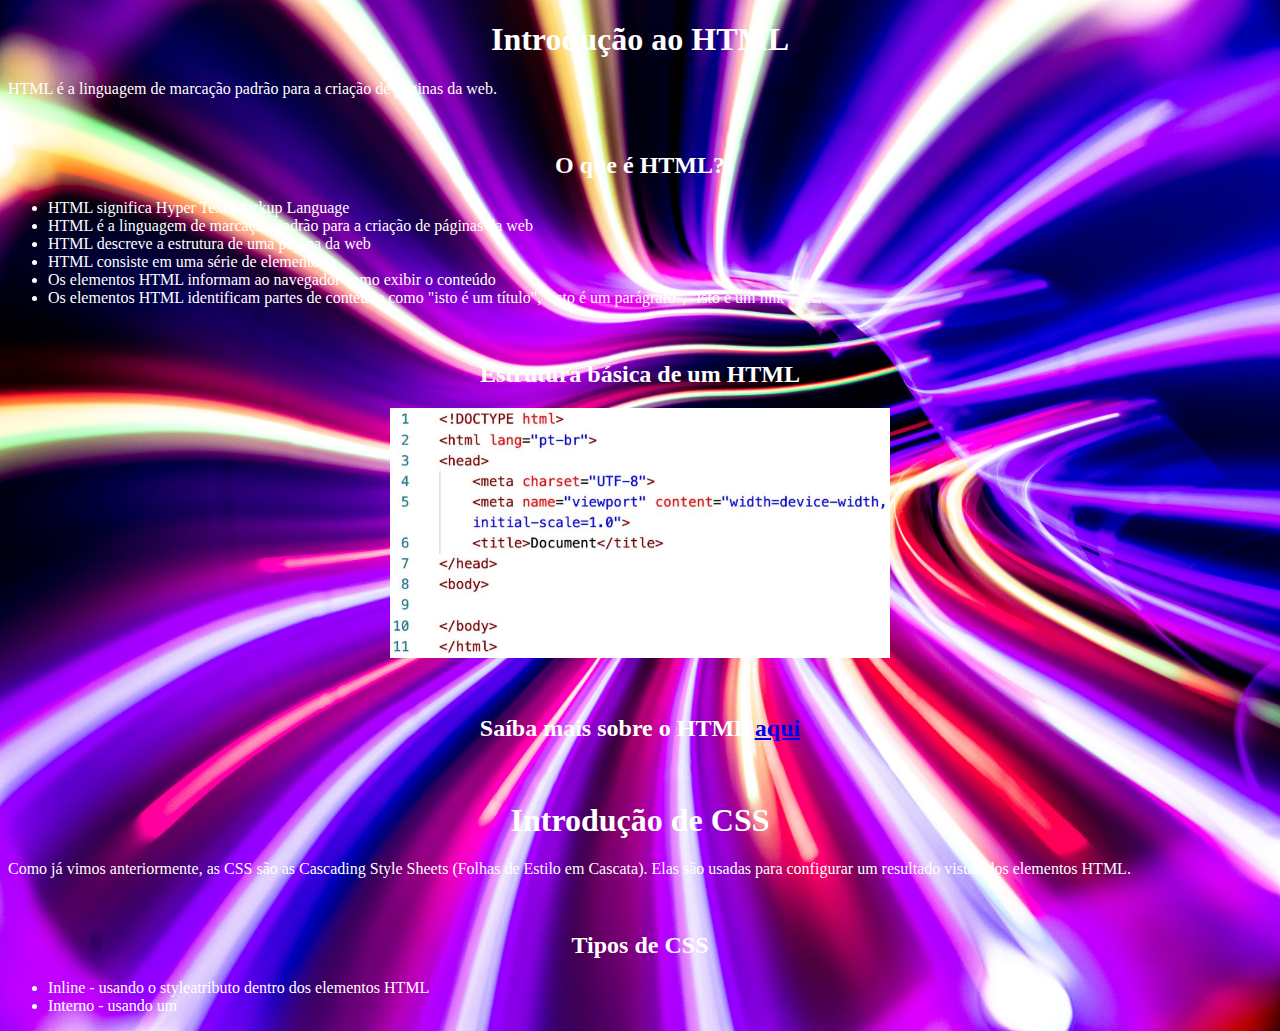
==== index.html @ 6993f236 "PrimeiroSiteIW" ====
<!DOCTYPE html>
<html lang="pt-br">
<head>
	<meta charset="utf-8">
	<meta name="viewport" content="width=device-width, initial-scale=1.0" >
	<title>Primeiro Site Html</title>
	<link rel="stylesheet" type="text/css" href="css/style.css">

</head>
<body>

	<h1>Introdução ao HTML</h1>
	<p>HTML é a linguagem de marcação padrão para a criação de páginas da web.</p>
	<br>
	<h2>O que é HTML?</h2>
	<ul>
	  <li>HTML significa Hyper Text Markup Language</li>
	  <li>HTML é a linguagem de marcação padrão para a criação de páginas da web</li>
	  <li>HTML descreve a estrutura de uma página da web</li>
	  <li>HTML consiste em uma série de elementos</li>
	  <li>Os elementos HTML informam ao navegador como exibir o conteúdo</li>
	  <li>Os elementos HTML identificam partes de conteúdo como "isto é um título", "isto é um parágrafo", "isto é um link", etc.</li>
	</ul>  
	<br>
	<h2>Estrutura básica de um HTML</h2>
	<figure>
		<img src="img/base_html.jpg" alt="Estrutura básica de um HTML" width="500" height="250">
	</figure>
	<br>
	<h2>Saíba mais sobre o HTML <a href="https://www.w3schools.com/html/default.asp">aqui</a></h2>
	<br>
	<h1>Introdução de CSS</h1>
		<p>Como já vimos anteriormente, as CSS são as Cascading Style Sheets (Folhas de Estilo em Cascata). Elas são usadas para configurar um resultado visual dos elementos HTML.</p>
	<br>
	<h2>Tipos de CSS</h2>
		<ul>
			<li>Inline - usando o styleatributo dentro dos elementos HTML</li>
			<li>Interno - usando um <style>elemento na <head>seção</li>
			<li>Externo - usando um <link> elemento para vincular a um arquivo CSS externo</li>
		</ul>


</body>
</html>
---- css/style.css ----
body{
	background-image: url(../img/background.jpg);
	background-repeat: round;
	color: #fff;
}
h1{
	text-align: center;
}
h2{
	text-align: center;
}
figure{
	text-align: center;
}
img{
	border-style: 6px solid;
}
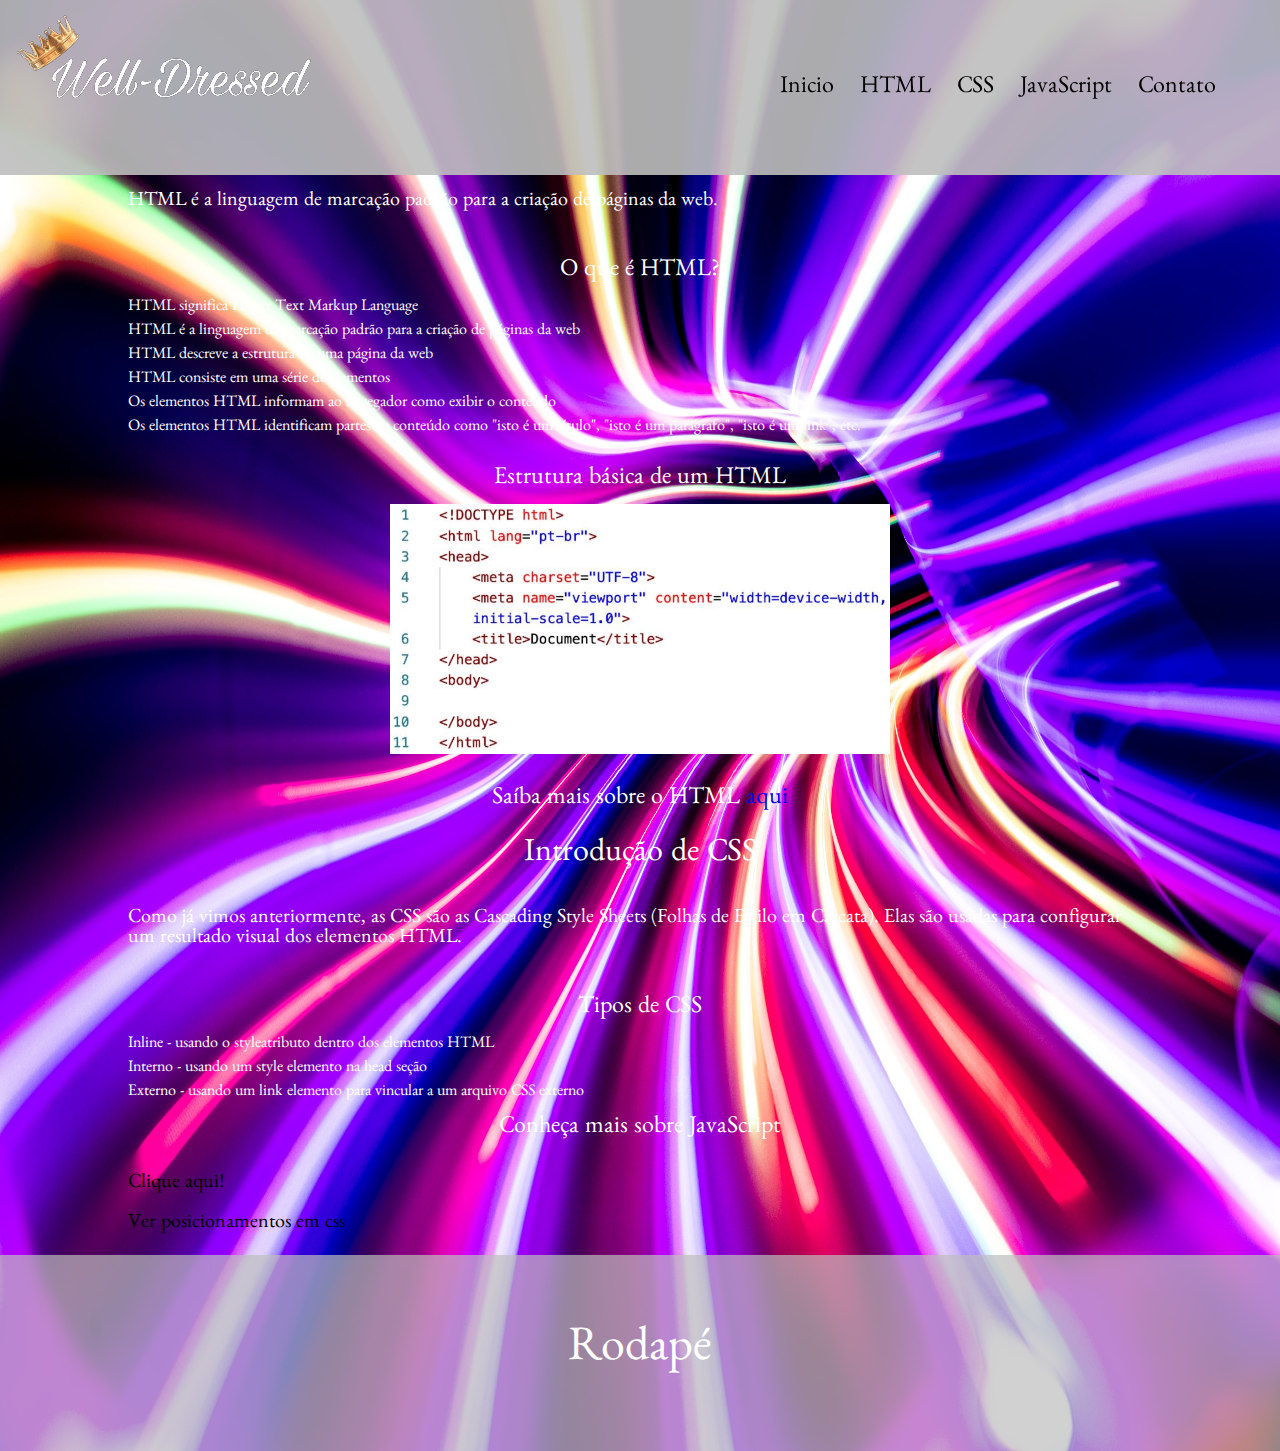
==== commit d9506b37: "Ativ2IW" ====
--- a/index.html
+++ b/index.html
@@ -4,42 +4,67 @@
 	<meta charset="utf-8">
 	<meta name="viewport" content="width=device-width, initial-scale=1.0" >
 	<title>Primeiro Site Html</title>
+	<link rel="stylesheet" type="text/css" href="css/reset.css">
 	<link rel="stylesheet" type="text/css" href="css/style.css">
+	<link href="https://fonts.googleapis.com/css2?family=Benne&display=swap" rel="stylesheet">
+	<link rel="shortcut icon" href="img/Icone_do_site-removebg-preview.png">
+	<!--Usei o logo do meu site do wordpress porque é mais rapido-->
 
 </head>
 <body>
+	<header class="fixo">
+		<h1 class="imglogo"><img src="img/WD_logo_branco.png"></h1>
+		<nav>
+			<ul id="menu">
+				<li><a href="index.html">Inicio</a></li>
+				<li><a href="index.html#html">HTML</a></li>
+				<li><a href="index.html#css">CSS</a></li>
+				<li><a href="javascript.html">JavaScript</a></li>
+				<li><a href="#">Contato</a></li>
+			</ul>
+		</nav>
+	</header>
 
-	<h1>Introdução ao HTML</h1>
-	<p>HTML é a linguagem de marcação padrão para a criação de páginas da web.</p>
-	<br>
-	<h2>O que é HTML?</h2>
-	<ul>
-	  <li>HTML significa Hyper Text Markup Language</li>
-	  <li>HTML é a linguagem de marcação padrão para a criação de páginas da web</li>
-	  <li>HTML descreve a estrutura de uma página da web</li>
-	  <li>HTML consiste em uma série de elementos</li>
-	  <li>Os elementos HTML informam ao navegador como exibir o conteúdo</li>
-	  <li>Os elementos HTML identificam partes de conteúdo como "isto é um título", "isto é um parágrafo", "isto é um link", etc.</li>
-	</ul>  
-	<br>
-	<h2>Estrutura básica de um HTML</h2>
-	<figure>
-		<img src="img/base_html.jpg" alt="Estrutura básica de um HTML" width="500" height="250">
-	</figure>
-	<br>
-	<h2>Saíba mais sobre o HTML <a href="https://www.w3schools.com/html/default.asp">aqui</a></h2>
-	<br>
-	<h1>Introdução de CSS</h1>
-		<p>Como já vimos anteriormente, as CSS são as Cascading Style Sheets (Folhas de Estilo em Cascata). Elas são usadas para configurar um resultado visual dos elementos HTML.</p>
-	<br>
-	<h2>Tipos de CSS</h2>
-		<ul>
-			<li>Inline - usando o styleatributo dentro dos elementos HTML</li>
-			<li>Interno - usando um <style>elemento na <head>seção</li>
-			<li>Externo - usando um <link> elemento para vincular a um arquivo CSS externo</li>
-		</ul>
+	<div class="container">
+		<div id="html">
+				<p>HTML é a linguagem de marcação padrão para a criação de páginas da web.</p>
+				<br>
+				<h2>O que é HTML?</h2>
+				<ul>
+				  <li>HTML significa Hyper Text Markup Language</li>
+				  <li>HTML é a linguagem de marcação padrão para a criação de páginas da web</li>
+				  <li>HTML descreve a estrutura de uma página da web</li>
+				  <li>HTML consiste em uma série de elementos</li>
+				  <li>Os elementos HTML informam ao navegador como exibir o conteúdo</li>
+				  <li>Os elementos HTML identificam partes de conteúdo como "isto é um título", "isto é um parágrafo", "isto é um link", etc.</li>
+				</ul>  
+				<br>
+				<h2>Estrutura básica de um HTML</h2>
+				<figure>
+					<img src="img/base_html.jpg" alt="Estrutura básica de um HTML" width="500" height="250">
+				</figure>
+				<br>
+				<h2>Saíba mais sobre o HTML <a href="https://www.w3schools.com/html/default.asp">aqui</a></h2>
+		</div>
+		<div id="css">
+			<h1>Introdução de CSS</h1>
+				<p>Como já vimos anteriormente, as CSS são as Cascading Style Sheets (Folhas de Estilo em Cascata). Elas são usadas para configurar um resultado visual dos elementos HTML.</p>
+			<br>
+			<h2>Tipos de CSS</h2>
+				<ul>
+					<li>Inline - usando o styleatributo dentro dos elementos HTML</li>
+					<li>Interno - usando um style elemento na head seção</li>
+					<li>Externo - usando um link elemento para vincular a um arquivo CSS externo</li>
+				</ul>
+			<h2>Conheça mais sobre JavaScript</h2>
+			<p><a href="javascript.html">Clique aqui!</a></p>
+			<p><a href="posicionamento.html">Ver posicionamentos em css</a></p>
+		</div>
+	</div>
 
-
+	<footer class="rodape">
+		<p id="rodape_tit">Rodapé</p>
+	</footer>
 </body>
 </html>
 
--- a/css/style.css
+++ b/css/style.css
@@ -2,16 +2,133 @@
 	background-image: url(../img/background.jpg);
 	background-repeat: round;
 	color: #fff;
+	font-family: 'Benne', serif;
+}
+.container{
+	width: 80%;
+	margin-right: auto;
+	margin-left: auto;
+}
+@media screen and (min-width: 768px){
+	.container{
+		margin-top: 15%;
+	}
+	header{
+		background-color: rgba(190,190,190,0.9);
+		flex-direction: row;
+		position: relative;
+	}
+	footer{
+		background-color: rgba(190,190,190,0.7);
+	}
+}
+header{
+	padding-top: 3px;
+	position: relative;
+	display: flex;
+	align-items: center;
+	font-size: 1.5em;
+	line-height: 1.5;
+}
+footer{
+	padding: 2%;
+	position: relative;
+	display: flex;
+	flex-direction: column;
+	align-items: center;
+	font-size: 1.5em;
+	line-height: 1.5;
+}
+.imglogo{
+	text-align: left;
+}
+.fixo{
+	position: fixed;
+	top: 0;
+	right: 0;
+	left: 0;
+	z-index: 1030;
+}
+nav{
+	position: absolute;
+	right: 5%;
+}
+nav ul li{
+	display: inline;
+	margin-left: 20px;
+}
+#menu li a{
+	color: black;
+}
+#menu li a:hover{
+	color: white;
 }
 h1{
 	text-align: center;
+	line-height: 2;
+	font-size: 2em;
 }
 h2{
 	text-align: center;
+	line-height: 2;
+	font-size: 1.5em;
+}
+p{
+	margin-top: 2%;
+	margin-bottom: 2%;
+	font-size: 20px;
 }
 figure{
 	text-align: center;
 }
 img{
 	border-style: 6px solid;
+}
+li{
+	line-height: 1.5; 
+}
+#rodape_tit{
+	text-align: center;
+	line-height: 2;
+	font-size: 2em;
+}
+table{
+	border-collapse: collapse;
+	width: 80%;
+	margin-right: auto;
+	margin-left: auto;
+}
+td,th{
+	border: 5px dashed #fff;
+	padding: 3%;
+}
+tr:nth-child(even){
+	background-color: #363636;
+}
+p a{
+	color: black;
+}
+a:link {
+  text-decoration: none;
+}
+a:visited {
+  text-decoration: none;
+}
+
+a:hover {
+  text-decoration: underline;
+  color: red;
+}
+
+a:active {
+  text-decoration: underline;
+}
+@media screen and (max-width: 730px){
+	header{
+		flex-direction: column;
+		background-color: rgb(190,190,190);
+	}
+	.container{
+		margin-top: 80%;
+	}
 }